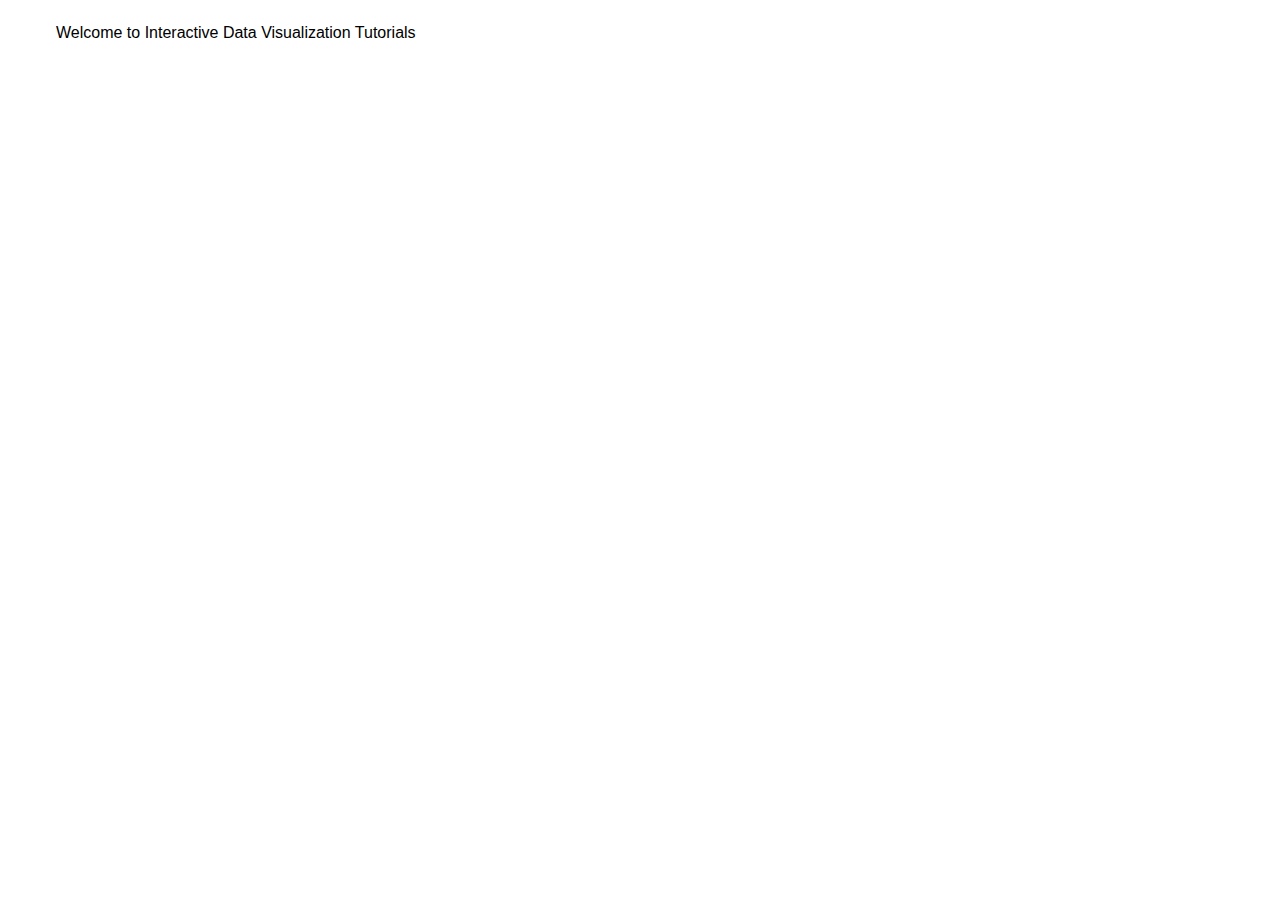
==== tutorial2_quantities_and_amounts/index.html @ 37123bf5 "beginnings of tutorial 2" ====
<!DOCTYPE html>
  <head>
    <meta charset="utf-8">
    <title>Interactive Data Visualization Tutorial</title>
    <link rel="stylesheet" href="./style.css">
  </head>
  <body>
    Welcome to Interactive Data Visualization Tutorials
    <div id="d3-container"> </div>
    <script src="../lib/d3.js"></script>
    <script src="main.js"></script>
  </body>
</html>
---- tutorial2_quantities_and_amounts/style.css ----
body {
    /* ref: https://fonts.google.com/specimen/Source+Sans+Pro?selection.family=Source+Sans+Pro */
    font-family: 'Source Sans Pro', sans-serif;
    padding: 1em 3em;
  }
  
  .label {
    fill: white;
    text-anchor: middle;
  }
  
  .axis {
    font-size: 16px;
  }
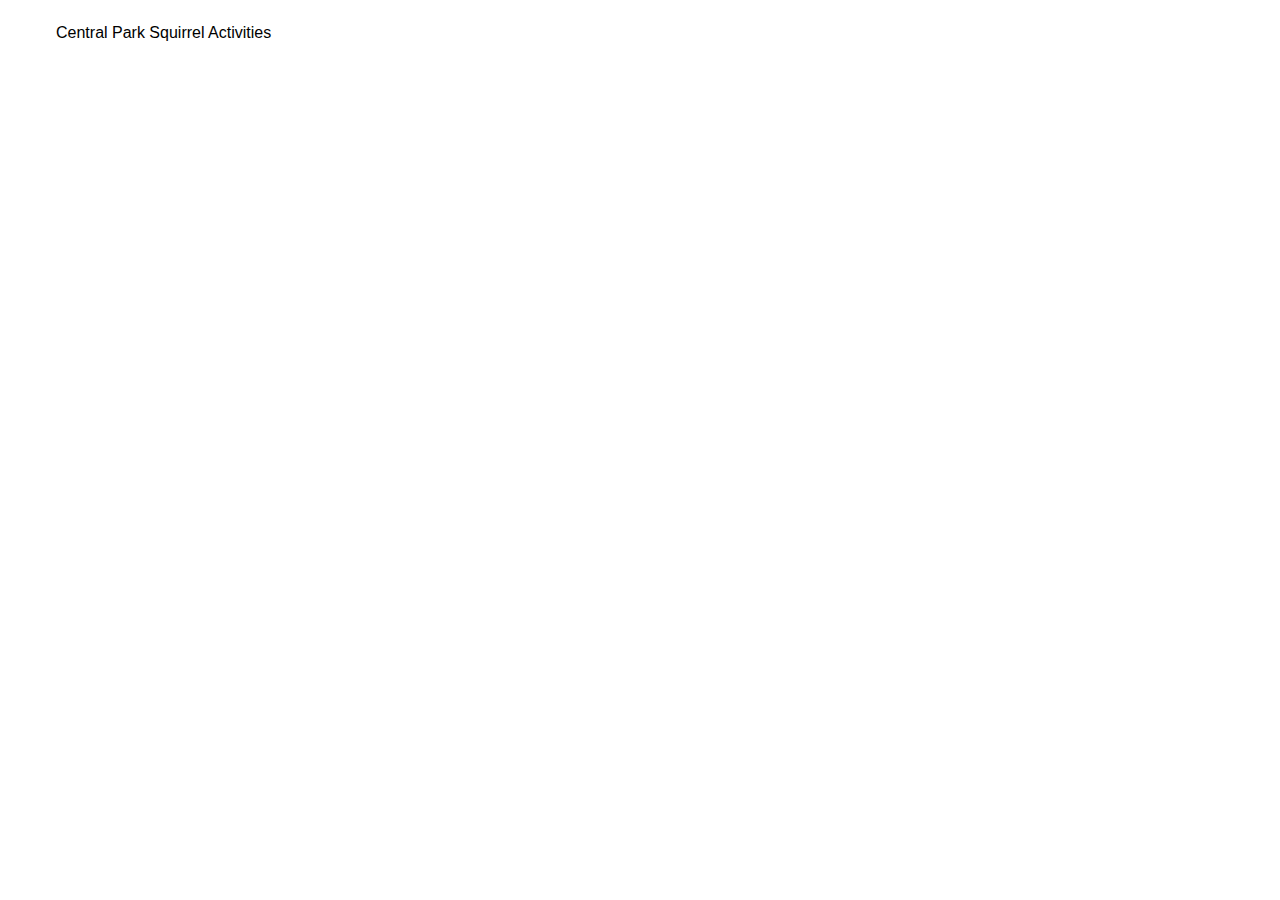
==== commit df4a2a33: "attempt to add x axis" ====
--- a/tutorial2_quantities_and_amounts/index.html
+++ b/tutorial2_quantities_and_amounts/index.html
@@ -5,7 +5,7 @@
     <link rel="stylesheet" href="./style.css">
   </head>
   <body>
-    Welcome to Interactive Data Visualization Tutorials
+    Central Park Squirrel Activities
     <div id="d3-container"> </div>
     <script src="../lib/d3.js"></script>
     <script src="main.js"></script>
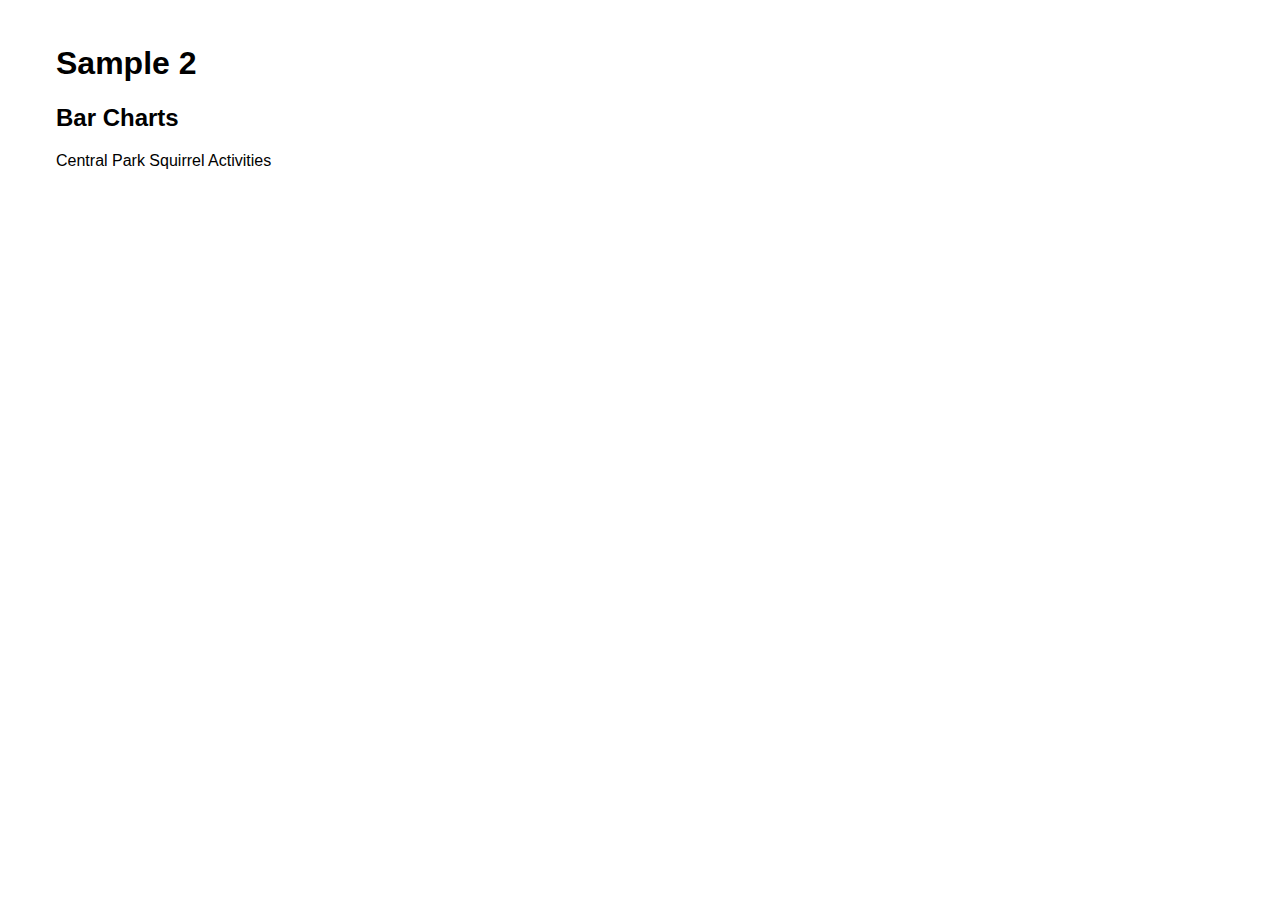
==== commit f9b3784d: "edit to html headers" ====
--- a/tutorial2_quantities_and_amounts/index.html
+++ b/tutorial2_quantities_and_amounts/index.html
@@ -5,6 +5,10 @@
     <link rel="stylesheet" href="./style.css">
   </head>
   <body>
+    <header>
+      <h1>Sample 2</h1>
+      <h2>Bar Charts</h2>
+    </header>
     Central Park Squirrel Activities
     <div id="d3-container"> </div>
     <script src="../lib/d3.js"></script>
